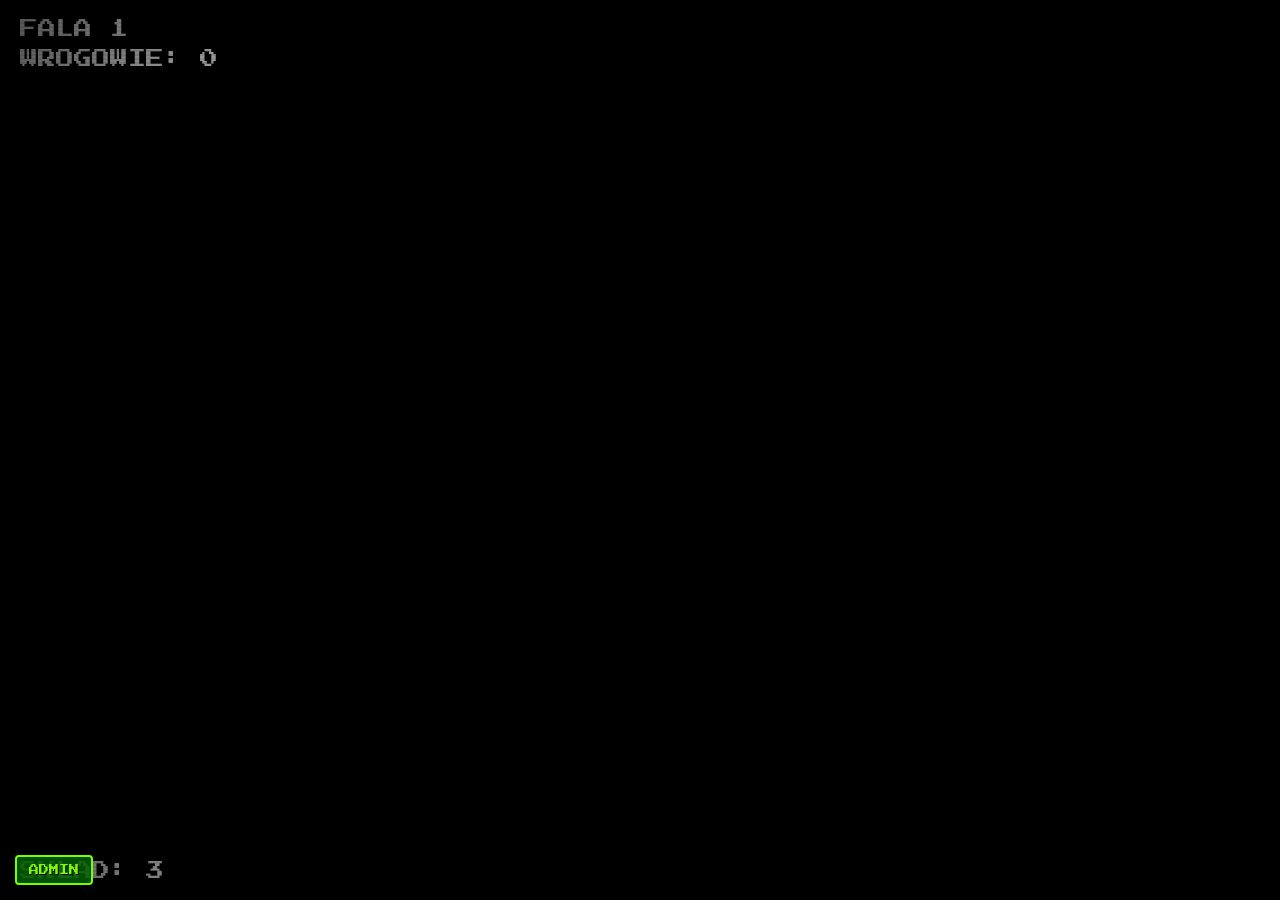
==== index.html @ 1f548682 "style: lower prisoner cage shadow to align with ground level to enhance depth and height perception" ====
<!DOCTYPE html>
<html lang="en">
<head>
    <meta charset="UTF-8">
    <meta name="viewport" content="width=device-width, initial-scale=1.0, maximum-scale=1.0, user-scalable=no">
    <title>Cannon Rogues</title>
    <link rel="stylesheet" href="css/style.css">
    <script>
        window.addEventListener('error', function(e) {
            const hud = document.getElementById('errorConsoleHUD');
            const log = document.getElementById('errorLogContent');
            if (hud && log) {
                hud.style.display = 'block';
                const msg = e.message || e.error || "Syntax / Script Error";
                const file = e.filename || "index";
                const line = e.lineno || 0;
                log.innerHTML += `<div style="color:#ffcc00; border-bottom:1px dashed #ffaa00; padding:5px 0;"><strong>${msg}</strong> (${file}:${line})</div>`;
            }
        });
        window.addEventListener('unhandledrejection', function(e) {
            const hud = document.getElementById('errorConsoleHUD');
            const log = document.getElementById('errorLogContent');
            if (hud && log) {
                hud.style.display = 'block';
                log.innerHTML += `<div style="color:#ffcc00; border-bottom:1px dashed #ffaa00; padding:5px 0;"><strong>PROMISE ERROR:</strong> ${e.reason || e}</div>`;
            }
        });
    </script>
</head>
<body>

    <canvas id="gameCanvas"></canvas>
    
    <!-- Touch capture layer to prevent UI selection issues -->
    <div id="joystickZone"></div>
    <!-- ONSCREEN ERROR CONSOLE HUD (Błyskawiczny podgląd błędów w grze) -->
    <div id="errorConsoleHUD" style="display: none; position: fixed; top: 20px; left: 20px; z-index: 9999999; background: rgba(139, 0, 0, 0.95); color: #fff; border: 3px solid #ff3300; padding: 15px; font-family: monospace; font-size: 12px; width: 80vw; max-height: 40vh; overflow-y: auto; box-shadow: 0 0 30px #000; pointer-events: auto;">
        <div style="display: flex; justify-content: space-between; font-weight: bold; border-bottom: 1px solid #ff8800; padding-bottom: 8px; margin-bottom: 10px;">
            <span style="color: #ffff00;">KONSOLA BŁĘDÓW (WYKRYTO WYJĄTEK JS):</span>
            <button onclick="document.getElementById('errorConsoleHUD').style.display='none'" style="background: #000; color: #fff; border: 1px solid #fff; padding: 2px 8px; cursor: pointer;">ZAMKNIJ [X]</button>
        </div>
        <div id="errorLogContent" style="white-space: pre-wrap;"></div>
    </div>

    <!-- Shadery ekranowe -->
    <div id="fxLayer"></div>
    <div id="scanlines"></div>

    <!-- Panel Administratora (Drawer) -->
    <button id="adminToggleBtn" onclick="toggleAdminPanel()">ADMIN</button>
    <div id="adminPanel">
        <div class="admin-header">DEBUG PANEL</div>
        <label class="admin-btn" style="border-color: #8bde38; color: #8bde38; font-weight: bold; display: block; text-align: center; cursor: pointer; padding: 10px 5px; margin-bottom: 8px; border: 2px solid #444; font-family: 'Press Start 2P', monospace; font-size: 9px;">
            + WCZYTAJ SKÓRKĘ (PNG)
            <input type="file" id="admin-upload-skin" accept="image/png" style="display: none;" onchange="adminUploadSkin(this)">
        </label>
        <button class="admin-btn pause-btn" onclick="togglePause()">PAUZA / WZNIÓW</button>
        <button class="admin-btn" onclick="adminSpawnRecruit()">+1 REKRUT</button>
        <button class="admin-btn" onclick="adminSpawnDog()">+1 PIES</button>
        <button class="admin-btn" onclick="adminSpawnCrate('PLASMA')">+1 BROŃ LEŻĄCA (PLAZMA)</button>
        <button class="admin-btn" onclick="adminSpawnCrate('FLAME')">+1 BROŃ LEŻĄCA (OGIEŃ)</button>
        <button class="admin-btn" onclick="adminGiveWeapon('SHOTGUN')">BROŃ: STRZELBA</button>
        <button class="admin-btn" onclick="adminGiveWeapon('MACHINEGUN')">BROŃ: KARABIN MASZ.</button>
        <button class="admin-btn" onclick="adminGiveWeapon('BAZOOKA')">BROŃ: BAZOOKA</button>
        <button class="admin-btn" onclick="adminGiveAirstrike()">+1 RADIO NALOTU (SKŁAD)</button>
        <button class="admin-btn" onclick="adminSpawnCrate('AIRSTRIKE')">+1 BROŃ LEŻĄCA (NALOT)</button>
        <button class="admin-btn" onclick="adminApplyUpgrade('damage')">+1 OBRAŻENIA</button>
        <button class="admin-btn" onclick="adminApplyUpgrade('speed')">+20% PRĘDKOŚCI</button>
        <button class="admin-btn" onclick="adminApplyUpgrade('heal')">LECZ SKŁAD</button>
        <button class="admin-btn" style="background: #2b6611; color: #fff; border-color: #8bde38; margin-top: 15px; font-weight: bold;" onclick="window.open('showcase.html', '_blank')">KATALOG KOMPONENTÓW</button>
    </div>

    <div id="uiLayer">
        <div>
            <div class="hud-text" id="waveDisplay">FALA 1</div>
            <div class="hud-text" id="enemiesDisplay">WROGOWIE: 0</div>
        </div>
        <div style="display: flex; justify-content: space-between; align-items: flex-end; width: 100%;">
            <div class="hud-text" id="squadDisplay" style="margin: 0;">SKŁAD: 3</div>
            <div id="doctrinesDisplay" style="display: flex; flex-direction: column; gap: 8px; align-items: flex-end; pointer-events: auto;"></div>
        </div>
    </div>

    <div id="screens" class="hidden">
        <!-- Main Menu -->
        <div id="mainMenu">
            <h1>CANNON<br>ROGUES</h1>
            <button class="btn" onclick="startGame()">ROZPOCZNIJ MISJĘ</button>
            <p style="color: #aaa; font-size: 10px; text-align: center; margin-top: 20px; line-height: 1.5;">
                DOTKNIJ I PRZECIĄGNIJ ZNACZNIK<br><br>SKŁAD AUTOMATYCZNIE STRZELA
            </p>
        </div>

        <!-- Upgrade Screen -->
        <div id="upgradeScreen" class="hidden">
            <h1 id="upgradeTitle" style="font-size: 20px; margin-bottom: 20px;">FALA POKONANA</h1>
            <p id="upgradeSubtitle" style="color: white; font-size: 10px; margin-bottom: 30px;">WYBIERZ WSPARCIE</p>
            <div id="upgradeOptions" style="width: 100%; display: flex; flex-direction: column; align-items: center;">
                <!-- Generated dynamically -->
            </div>
        </div>

        <!-- Game Over -->
        <div id="gameOverScreen" class="hidden">
            <h1 style="color: #ff0000; text-shadow: 3px 3px 0 #8b0000;">POLEGŁ W AKCJI</h1>
            <p id="survivalStats" style="color: white; font-size: 12px; margin-bottom: 30px; text-align: center; line-height: 1.5;"></p>
            <button class="btn" onclick="resetGame()">SPRÓBUJ PONOWNIE</button>
        </div>


    </div>

    <!-- Wejście do aplikacji modułowej -->
    <script type="module" src="js/main.js?v=1.0.5"></script>
</body>
</html>
---- css/style.css ----
@import url('https://fonts.googleapis.com/css2?family=Press+Start+2P&display=swap');

* {
    box-sizing: border-box;
    user-select: none;
    -webkit-user-select: none;
    -webkit-touch-callout: none; /* Blokuje menu kontekstowe przy długim naciśnięciu na iOS/Android */
    touch-action: none; /* Zapobiega gestom powiększania/przewijania na mobile */
}

body, html {
    margin: 0;
    padding: 0;
    width: 100%;
    height: 100%;
    background-color: #000;
    overflow: hidden;
    font-family: 'Press Start 2P', monospace;
}

#gameCanvas {
    display: block;
    width: 100%;
    height: 100%;
    image-rendering: pixelated; /* Retro feel */
}

/* UI Overlays */
#uiLayer {
    position: absolute;
    top: 0;
    left: 0;
    width: 100%;
    height: 100%;
    pointer-events: none;
    display: flex;
    flex-direction: column;
    justify-content: space-between;
    padding: 20px;
}

.hud-text {
    color: white;
    text-shadow: 2px 2px 0 #000;
    font-size: 18px; /* Większe i czytelniejsze na mobile */
    margin-bottom: 12px;
}

#screens {
    position: absolute;
    top: 0;
    left: 0;
    width: 100%;
    height: 100%;
    background: rgba(0, 0, 0, 0.85);
    display: flex;
    flex-direction: column;
    align-items: center;
    justify-content: center;
    z-index: 10;
}

.hidden {
    display: none !important;
}

h1 {
    color: #7cfc00;
    text-shadow: 3px 3px 0 #006400;
    text-align: center;
    font-size: 28px;
    line-height: 1.5;
    margin-bottom: 40px;
}

.btn {
    background: #006400;
    border: 4px solid #7cfc00;
    color: white;
    padding: 20px 20px; /* Większy obszar dotyku dla palców */
    font-family: 'Press Start 2P', monospace;
    font-size: 14px; /* Większa czcionka na przyciskach */
    cursor: pointer;
    margin: 10px;
    text-transform: uppercase;
    pointer-events: auto;
    transition: transform 0.1s, background 0.2s;
    width: 80%;
    max-width: 350px;
    text-align: center;
}

.btn:hover {
    background: #007300;
}

.btn:active {
    transform: scale(0.95);
    background: #008000;
}

.upgrade-desc {
    font-size: 12px; /* Powiększony opis */
    color: #aaa;
    margin-top: 10px;
    line-height: 1.4;
}

#joystickZone {
    position: absolute;
    top: 0;
    left: 0;
    width: 100%;
    height: 100%;
    z-index: 1;
}

/* Dodane "Shadery" CSS - post-processing */
#fxLayer {
    position: absolute;
    top: 0; left: 0; width: 100%; height: 100%;
    pointer-events: none;
    z-index: 2;
    background: radial-gradient(circle, rgba(0,0,0,0) 40%, rgba(0,0,0,0.7) 100%);
}

#scanlines {
    position: absolute;
    top: 0; left: 0; width: 100%; height: 100%;
    pointer-events: none;
    z-index: 3;
    background: linear-gradient(to bottom, rgba(255,255,255,0), rgba(255,255,255,0) 50%, rgba(0,0,0,0.15) 50%, rgba(0,0,0,0.15));
    background-size: 100% 4px;
    opacity: 0.6;
}

/* --- PANEL ADMINISTRATORA (Admin Drawer) --- */
#adminToggleBtn {
    position: absolute;
    bottom: 15px;
    left: 15px;
    z-index: 105;
    background: rgba(0, 100, 0, 0.8);
    border: 2px solid #7cfc00;
    color: #7cfc00;
    padding: 8px 12px;
    font-family: 'Press Start 2P', monospace;
    font-size: 10px;
    cursor: pointer;
    pointer-events: auto;
    border-radius: 4px;
    text-shadow: 1px 1px 0 #000;
}

#adminPanel {
    position: absolute;
    top: 0;
    left: -220px; /* Ukryty domyślnie */
    width: 220px;
    height: 100%;
    background: rgba(0, 0, 0, 0.92);
    border-right: 3px solid #7cfc00;
    z-index: 100;
    pointer-events: auto;
    transition: left 0.25s ease-in-out;
    display: flex;
    flex-direction: column;
    padding: 50px 10px 20px 10px;
    overflow-y: auto;
    box-shadow: 5px 0 15px rgba(0,0,0,0.8);
}

#adminPanel.open {
    left: 0; /* Otwarty */
}

.admin-header {
    color: #ffaa00;
    font-size: 10px;
    text-align: center;
    margin-bottom: 15px;
    border-bottom: 1px dashed #555;
    padding-bottom: 8px;
}

.admin-btn {
    background: #1a1a1a;
    border: 2px solid #444;
    color: #ddd;
    padding: 10px 5px;
    font-family: 'Press Start 2P', monospace;
    font-size: 9px;
    cursor: pointer;
    margin-bottom: 8px;
    text-align: center;
    transition: all 0.1s;
    width: 100%;
}

.admin-btn:hover {
    background: #333;
    border-color: #7cfc00;
    color: #fff;
}

.admin-btn:active {
    transform: scale(0.96);
}

.admin-btn.pause-btn {
    border-color: #ffaa00;
    color: #ffaa00;
    font-weight: bold;
}



/* Sloty Doktryn Taktycznych (HUD) */
.doctrine-slot {
    background: rgba(22, 34, 20, 0.85);
    border: 2px solid #2b6611;
    color: #8bde38;
    font-size: 9px;
    padding: 8px 14px;
    font-family: 'Press Start 2P', monospace;
    text-shadow: 1px 1px 0 #000;
    box-shadow: 4px 4px 0 #050804;
    transition: 0.2s;
    display: flex;
    justify-content: space-between;
    gap: 15px;
    width: 240px;
}

.doctrine-slot.ready {
    border-color: #ffff00;
    color: #ffff00;
    box-shadow: 0 0 10px rgba(255, 255, 0, 0.4), 4px 4px 0 #050804;
    animation: pulse-ready 1.5s infinite alternate;
}

@keyframes pulse-ready {
    0% { border-color: #a8a800; }
    100% { border-color: #ffff00; }
}
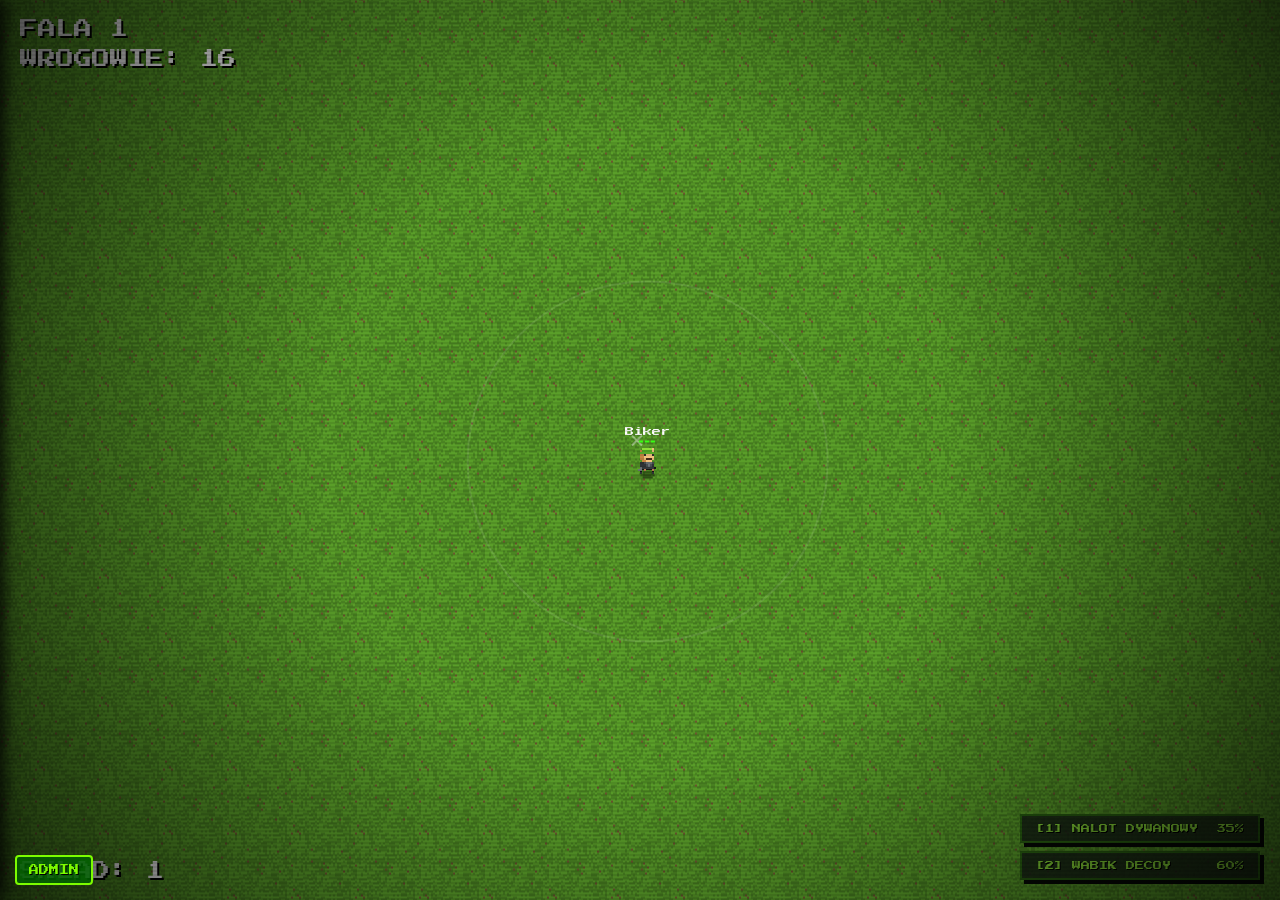
==== commit cf51392c: "Refactor: sniper rifle range boost, headshot direction splatters, medkit pick-up speed, and smooth s" ====
--- a/index.html
+++ b/index.html
@@ -59,6 +59,7 @@
         <button class="admin-btn" onclick="adminSpawnDog()">+1 PIES</button>
         <button class="admin-btn" onclick="adminSpawnCrate('PLASMA')">+1 BROŃ LEŻĄCA (PLAZMA)</button>
         <button class="admin-btn" onclick="adminSpawnCrate('FLAME')">+1 BROŃ LEŻĄCA (OGIEŃ)</button>
+        <button class="admin-btn" onclick="adminGiveWeapon('M16')">BROŃ: M16</button>
         <button class="admin-btn" onclick="adminGiveWeapon('SHOTGUN')">BROŃ: STRZELBA</button>
         <button class="admin-btn" onclick="adminGiveWeapon('MACHINEGUN')">BROŃ: KARABIN MASZ.</button>
         <button class="admin-btn" onclick="adminGiveWeapon('BAZOOKA')">BROŃ: BAZOOKA</button>
@@ -67,6 +68,7 @@
         <button class="admin-btn" onclick="adminApplyUpgrade('damage')">+1 OBRAŻENIA</button>
         <button class="admin-btn" onclick="adminApplyUpgrade('speed')">+20% PRĘDKOŚCI</button>
         <button class="admin-btn" onclick="adminApplyUpgrade('heal')">LECZ SKŁAD</button>
+        <button class="admin-btn" style="background: #2b6611; color: #fff; border-color: #8bde38;" onclick="adminPromoteSquad()">AWANSUJ SKŁAD (LEGENDY)</button>
         <button class="admin-btn" style="background: #2b6611; color: #fff; border-color: #8bde38; margin-top: 15px; font-weight: bold;" onclick="window.open('showcase.html', '_blank')">KATALOG KOMPONENTÓW</button>
     </div>
 
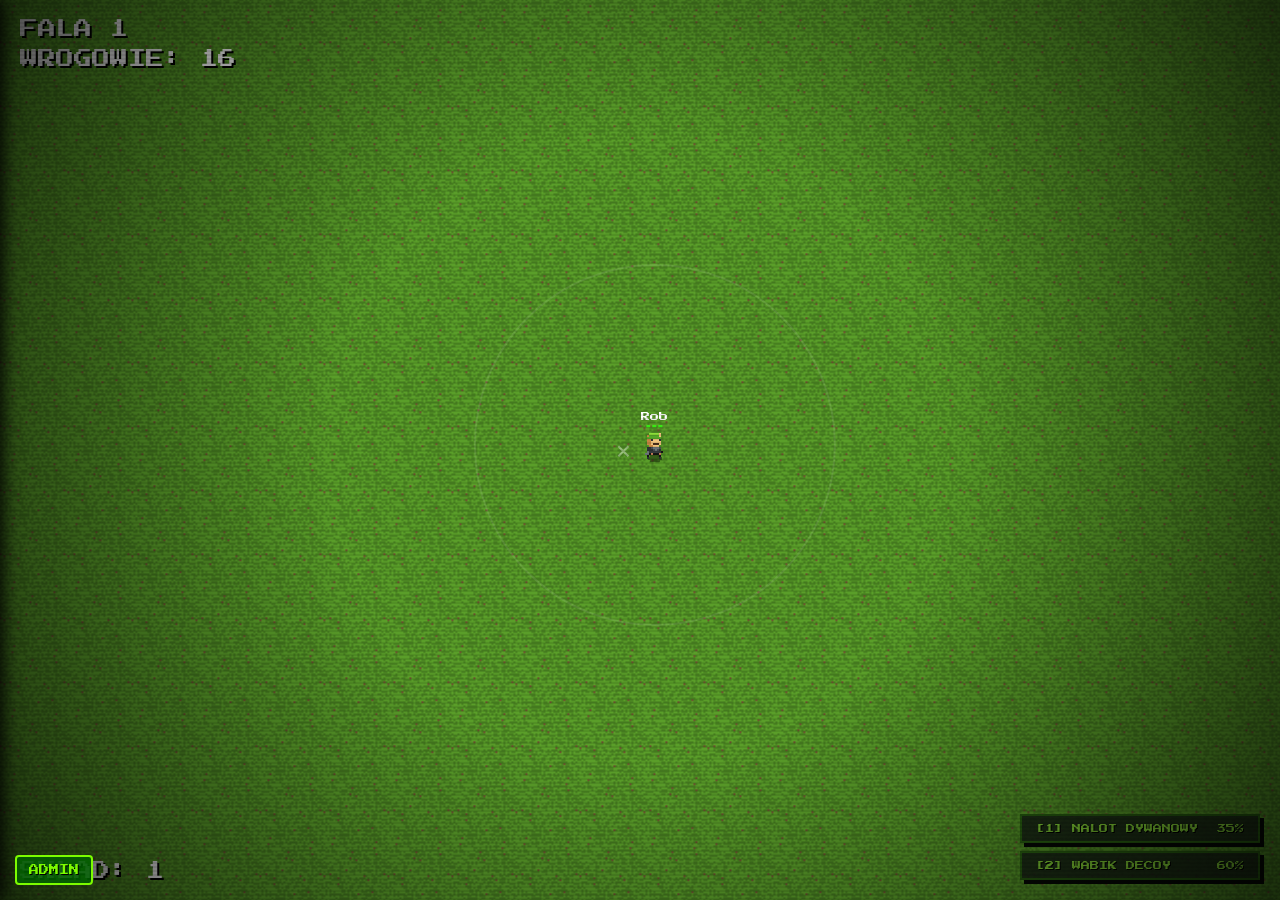
==== commit 438b575b: "Fix: resolve cache-based SyntaxError and share Web Audio state globally on window" ====
--- a/index.html
+++ b/index.html
@@ -113,6 +113,6 @@
     </div>
 
     <!-- Wejście do aplikacji modułowej -->
-    <script type="module" src="js/main.js?v=1.0.5"></script>
+    <script type="module" src="js/main.js?v=1.0.6"></script>
 </body>
 </html>
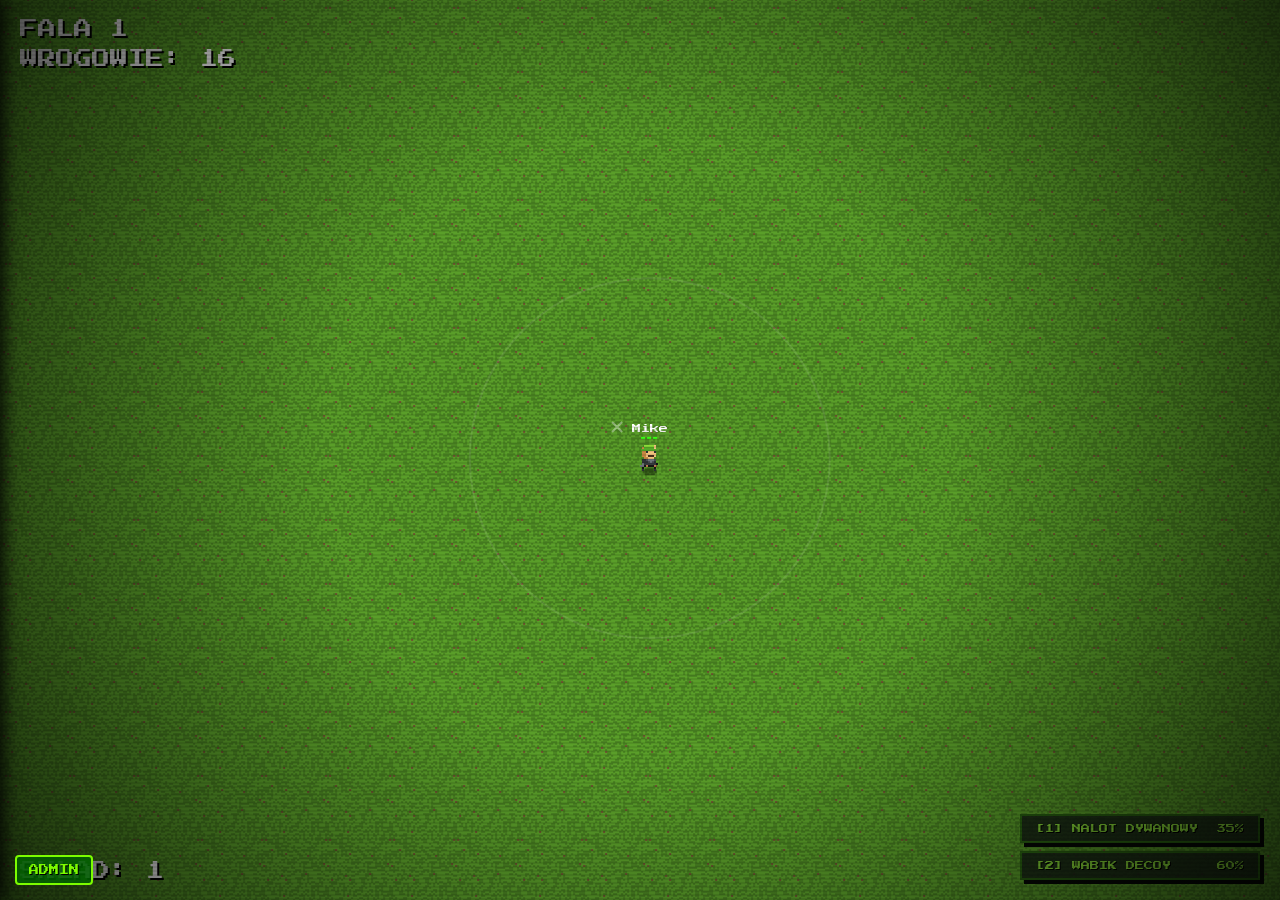
==== commit fb20130a: "Complete unified Pixel Art hanging dog tags with torn corner and precise bead chain alignment" ====
--- a/index.html
+++ b/index.html
@@ -55,20 +55,15 @@
             <input type="file" id="admin-upload-skin" accept="image/png" style="display: none;" onchange="adminUploadSkin(this)">
         </label>
         <button class="admin-btn pause-btn" onclick="togglePause()">PAUZA / WZNIÓW</button>
+        <button class="admin-btn" id="adminToggleControlModeBtn" onclick="adminToggleControlMode()">TRYB: RUCH MYSZKĄ</button>
         <button class="admin-btn" onclick="adminSpawnRecruit()">+1 REKRUT</button>
         <button class="admin-btn" onclick="adminSpawnDog()">+1 PIES</button>
-        <button class="admin-btn" onclick="adminSpawnCrate('PLASMA')">+1 BROŃ LEŻĄCA (PLAZMA)</button>
-        <button class="admin-btn" onclick="adminSpawnCrate('FLAME')">+1 BROŃ LEŻĄCA (OGIEŃ)</button>
-        <button class="admin-btn" onclick="adminGiveWeapon('M16')">BROŃ: M16</button>
-        <button class="admin-btn" onclick="adminGiveWeapon('SHOTGUN')">BROŃ: STRZELBA</button>
-        <button class="admin-btn" onclick="adminGiveWeapon('MACHINEGUN')">BROŃ: KARABIN MASZ.</button>
-        <button class="admin-btn" onclick="adminGiveWeapon('BAZOOKA')">BROŃ: BAZOOKA</button>
-        <button class="admin-btn" onclick="adminGiveAirstrike()">+1 RADIO NALOTU (SKŁAD)</button>
-        <button class="admin-btn" onclick="adminSpawnCrate('AIRSTRIKE')">+1 BROŃ LEŻĄCA (NALOT)</button>
-        <button class="admin-btn" onclick="adminApplyUpgrade('damage')">+1 OBRAŻENIA</button>
-        <button class="admin-btn" onclick="adminApplyUpgrade('speed')">+20% PRĘDKOŚCI</button>
-        <button class="admin-btn" onclick="adminApplyUpgrade('heal')">LECZ SKŁAD</button>
-        <button class="admin-btn" style="background: #2b6611; color: #fff; border-color: #8bde38;" onclick="adminPromoteSquad()">AWANSUJ SKŁAD (LEGENDY)</button>
+        <button class="admin-btn" style="background: #8e1c1c; color: #fff; border-color: #f75c5c; font-weight: bold;" onclick="adminRespawnSoldier('COMMANDER')">RESPAWN: DOWÓDCA</button>
+        <button class="admin-btn" style="background: #1166aa; color: #fff; border-color: #33aaff; font-weight: bold;" onclick="adminRespawnSoldier('MEDIC')">RESPAWN: MEDYK</button>
+        <button class="admin-btn" style="background: #aa7711; color: #fff; border-color: #ffaa33; font-weight: bold;" onclick="adminRespawnSoldier('ENGINEER')">RESPAWN: INŻYNIER</button>
+        <button class="admin-btn" style="background: #3b7a1e; color: #fff; border-color: #7ce844; font-weight: bold;" onclick="adminRespawnSoldier('SNIPER')">RESPAWN: SNAJPER</button>
+        <button class="admin-btn" style="background: #62198c; color: #fff; border-color: #b757ed; font-weight: bold;" onclick="adminRespawnSoldier('HEAVY_GUNNER')">RESPAWN: CIĘŻKI STRZELEC</button>
+        <button class="admin-btn" style="background: #2b6611; color: #fff; border-color: #ffff00; font-weight: bold; margin-top: 10px;" onclick="showUpgrades()">+ TESTUJ NIEŚMIERTELNIKI</button>
         <button class="admin-btn" style="background: #2b6611; color: #fff; border-color: #8bde38; margin-top: 15px; font-weight: bold;" onclick="window.open('showcase.html', '_blank')">KATALOG KOMPONENTÓW</button>
     </div>
 
@@ -85,7 +80,7 @@
 
     <div id="screens" class="hidden">
         <!-- Main Menu -->
-        <div id="mainMenu">
+        <div id="mainMenu" class="hidden">
             <h1>CANNON<br>ROGUES</h1>
             <button class="btn" onclick="startGame()">ROZPOCZNIJ MISJĘ</button>
             <p style="color: #aaa; font-size: 10px; text-align: center; margin-top: 20px; line-height: 1.5;">
@@ -95,9 +90,9 @@
 
         <!-- Upgrade Screen -->
         <div id="upgradeScreen" class="hidden">
-            <h1 id="upgradeTitle" style="font-size: 20px; margin-bottom: 20px;">FALA POKONANA</h1>
-            <p id="upgradeSubtitle" style="color: white; font-size: 10px; margin-bottom: 30px;">WYBIERZ WSPARCIE</p>
-            <div id="upgradeOptions" style="width: 100%; display: flex; flex-direction: column; align-items: center;">
+            <h1 id="upgradeTitle" class="hidden">FALA POKONANA</h1>
+            <p id="upgradeSubtitle" class="hidden">WYBIERZ WSPARCIE</p>
+            <div id="upgradeOptions">
                 <!-- Generated dynamically -->
             </div>
         </div>
--- a/css/style.css
+++ b/css/style.css
@@ -244,3 +244,119 @@
     100% { border-color: #ffff00; }
 }
 
+
+/* --- BULLET-TIME UPGRADE CARDS (PIXEL ART STYLE) --- */
+#screens.upgrade-mode {
+    background: transparent;          /* Całkowicie przezroczyste tło */
+    backdrop-filter: none;            /* Brak jakiegokolwiek rozmycia (bluru) */
+    -webkit-backdrop-filter: none;
+    pointer-events: none;             /* Pozwala na klikanie przez ekran, jeśli gracz nie trafi w kartę */
+}
+
+#upgradeOptions {
+    position: absolute;
+    top: 0;
+    left: 0;
+    width: 100%;
+    display: flex;
+    flex-direction: row;
+    justify-content: center;
+    align-items: flex-start;          /* Nieśmiertelniki zwisają od samej góry */
+    gap: 35px;
+    padding: 0 20px;
+    pointer-events: none;             /* Kontener nie blokuje myszy */
+}
+
+@media (max-width: 768px) {
+    #upgradeOptions {
+        gap: 15px;
+        padding: 0 10px;
+    }
+}
+
+/* --- MILITARY DOG TAGS (NIEŚMIERTELNIKI NA ŁAŃCUSZKACH) --- */
+/* --- MILITARY DOUBLE DOG TAGS (NIEŚMIERTELNIKI NA WZÓR REFERENCJI) --- */
+/* --- MILITARY OVAL DOG TAGS (OWALNE NIEŚMIERTELNIKI NA KULKOWYM ŁAŃCUSZKU) --- */
+/* Interaktywny kontener całej karty nieśmiertelnika */
+.upgrade-card {
+    position: relative;
+    width: 160px;
+    min-height: 352px;
+    margin-top: 0px; /* Łańcuszek zwisa od samej góry ekranu */
+    cursor: pointer;
+    pointer-events: auto;
+    transform-origin: 50% 0px; /* Punkt obrotu wahadła na samej górze ekranu (top łańcuszka) */
+    animation: dogtag-swing 4s infinite ease-in-out alternate;
+    transition: transform 0.2s ease-out;
+    filter: drop-shadow(10px 10px 0px rgba(0, 0, 0, 0.8));
+}
+
+/* Wstrzymanie bujania i przyciągnięcie do gracza na hover */
+.upgrade-card:hover {
+    animation-play-state: paused;
+    transform: rotate(0deg) translateY(-8px) scale(1.05) !important;
+    z-index: 20;
+    filter: drop-shadow(16px 16px 0px rgba(0, 0, 0, 0.95));
+}
+
+.upgrade-card:active {
+    transform: rotate(0deg) translateY(2px) scale(0.98) !important;
+}
+
+.unified-dogtag-svg {
+    width: 100%;
+    height: auto;
+    display: block;
+    shape-rendering: crispEdges;
+}
+
+/* Rozświetlenie warstwy SVG na hover */
+.upgrade-card:hover .unified-dogtag-svg rect.tag-silver-fill {
+    fill: #b2bfc7;
+}
+
+/* Kontener na napisy, umieszczony w blaszanej części SVG (od y=22 do y=84 -> 88px do 336px) */
+.dogtag-content {
+    position: absolute;
+    top: 88px; /* Zaczyna się dokładnie na blasze */
+    left: 0;
+    width: 100%;
+    height: 248px;
+    display: flex;
+    flex-direction: column;
+    align-items: center;
+    justify-content: center;
+    padding: 0 16px;
+    text-align: center;
+    z-index: 2;
+}
+
+/* Wgniecione (debossed) napisy wyryte w blachę */
+.upgrade-card-title {
+    font-size: 13px;
+    color: #1a2225;
+    margin-bottom: 20px;
+    text-shadow: 2px 2px 0px rgba(255, 255, 255, 0.85);
+    line-height: 1.4;
+    font-weight: bold;
+    letter-spacing: 1px;
+}
+
+.upgrade-card-desc {
+    font-size: 9px;
+    color: #263339;
+    line-height: 1.6;
+    text-shadow: 2px 2px 0px rgba(255, 255, 255, 0.7);
+    font-weight: bold;
+}
+
+/* Animacja minimalnego kołysania się (Subtelne Wahadło) */
+@keyframes dogtag-swing {
+    0% { transform: rotate(-1deg); }
+    100% { transform: rotate(1deg); }
+}
+
+/* Asynchroniczne kołysanie się poszczególnych nieśmiertelników */
+.upgrade-card:nth-child(1) { animation-delay: -1s; }
+.upgrade-card:nth-child(2) { animation-delay: -2.5s; }
+.upgrade-card:nth-child(3) { animation-delay: -0.5s; }
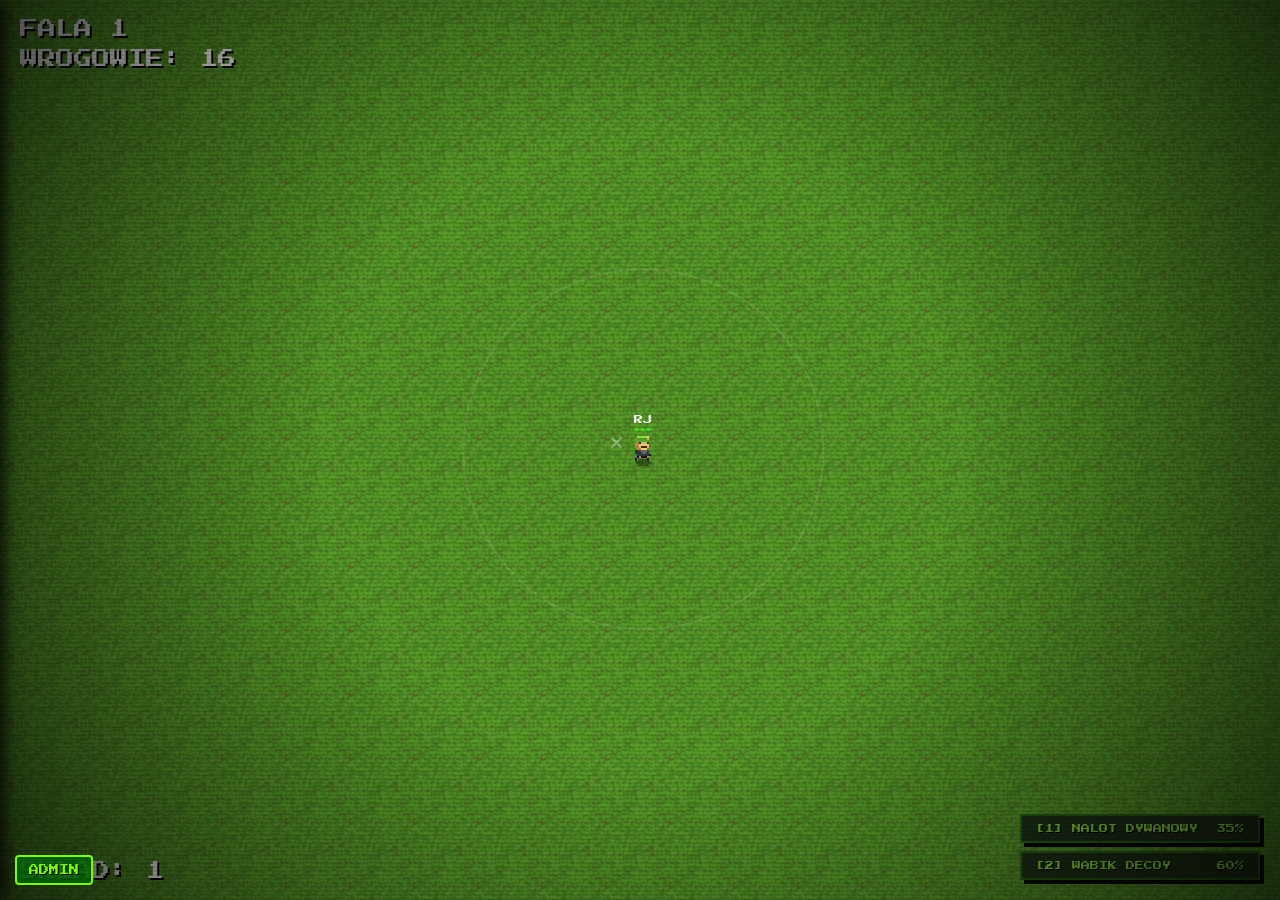
==== commit 2409d9c2: "Implement 4 new Classic Doctrines: Sniper Focus, Kevlar Armor, Cold Blood, Master of Camouflage with" ====
--- a/index.html
+++ b/index.html
@@ -64,6 +64,7 @@
         <button class="admin-btn" style="background: #3b7a1e; color: #fff; border-color: #7ce844; font-weight: bold;" onclick="adminRespawnSoldier('SNIPER')">RESPAWN: SNAJPER</button>
         <button class="admin-btn" style="background: #62198c; color: #fff; border-color: #b757ed; font-weight: bold;" onclick="adminRespawnSoldier('HEAVY_GUNNER')">RESPAWN: CIĘŻKI STRZELEC</button>
         <button class="admin-btn" style="background: #2b6611; color: #fff; border-color: #ffff00; font-weight: bold; margin-top: 10px;" onclick="showUpgrades()">+ TESTUJ NIEŚMIERTELNIKI</button>
+        <button class="admin-btn" style="background: #1e272c; color: #f39c12; border-color: #f39c12; font-weight: bold; margin-top: 8px;" onclick="testCustomDoctrinesScreen()">+ TESTUJ NIESTANDARDOWE DOKTRYNY</button>
         <button class="admin-btn" style="background: #2b6611; color: #fff; border-color: #8bde38; margin-top: 15px; font-weight: bold;" onclick="window.open('showcase.html', '_blank')">KATALOG KOMPONENTÓW</button>
     </div>
 
--- a/css/style.css
+++ b/css/style.css
@@ -303,6 +303,26 @@
     transform: rotate(0deg) translateY(2px) scale(0.98) !important;
 }
 
+/* --- CZARNE BLACHY (BLACK TAGS / CZARNY RYNEK GAME-CHANGERS) --- */
+.upgrade-card.black-tag {
+    filter: drop-shadow(12px 12px 0px rgba(0, 0, 0, 0.95));
+}
+
+.upgrade-card.black-tag:hover {
+    filter: drop-shadow(16px 16px 0px rgba(243, 156, 18, 0.75)); /* Złota poświata wokół węglowej blachy! */
+}
+
+/* Kolor tytułu w Czarnej Blasze */
+.upgrade-card.black-tag .upgrade-card-title {
+    color: #f39c12; /* Lśniący złoty napis */
+    text-shadow: 2px 2px 0px rgba(0, 0, 0, 0.95);
+}
+
+.upgrade-card.black-tag .upgrade-card-desc {
+    color: #ecf0f1; /* Czysta jasna biel */
+    text-shadow: 2px 2px 0px rgba(0, 0, 0, 0.95);
+}
+
 .unified-dogtag-svg {
     width: 100%;
     height: auto;
@@ -315,10 +335,14 @@
     fill: #b2bfc7;
 }
 
+.upgrade-card.black-tag:hover .unified-dogtag-svg rect.tag-silver-fill {
+    fill: #2c383e; /* Lekkie rozjaśnienie carbonu na hover */
+}
+
 /* Kontener na napisy, umieszczony w blaszanej części SVG (od y=22 do y=84 -> 88px do 336px) */
 .dogtag-content {
     position: absolute;
-    top: 88px; /* Zaczyna się dokładnie na blasze */
+    top: 88px; 
     left: 0;
     width: 100%;
     height: 248px;
@@ -326,20 +350,28 @@
     flex-direction: column;
     align-items: center;
     justify-content: center;
-    padding: 0 16px;
+    padding: 0 12px;
     text-align: center;
     z-index: 2;
+    box-sizing: border-box; /* Gwarancja braku przelewania tekstu poza blachę */
 }
 
 /* Wgniecione (debossed) napisy wyryte w blachę */
 .upgrade-card-title {
-    font-size: 13px;
+    font-size: 10px;
     color: #1a2225;
     margin-bottom: 20px;
     text-shadow: 2px 2px 0px rgba(255, 255, 255, 0.85);
-    line-height: 1.4;
+    line-height: 1.6;
     font-weight: bold;
-    letter-spacing: 1px;
+    letter-spacing: 0px;
+    word-break: keep-all;
+}
+
+.upgrade-card-title.solo-function {
+    margin-bottom: 0px; 
+    line-height: 1.6;
+    padding: 0;
 }
 
 .upgrade-card-desc {
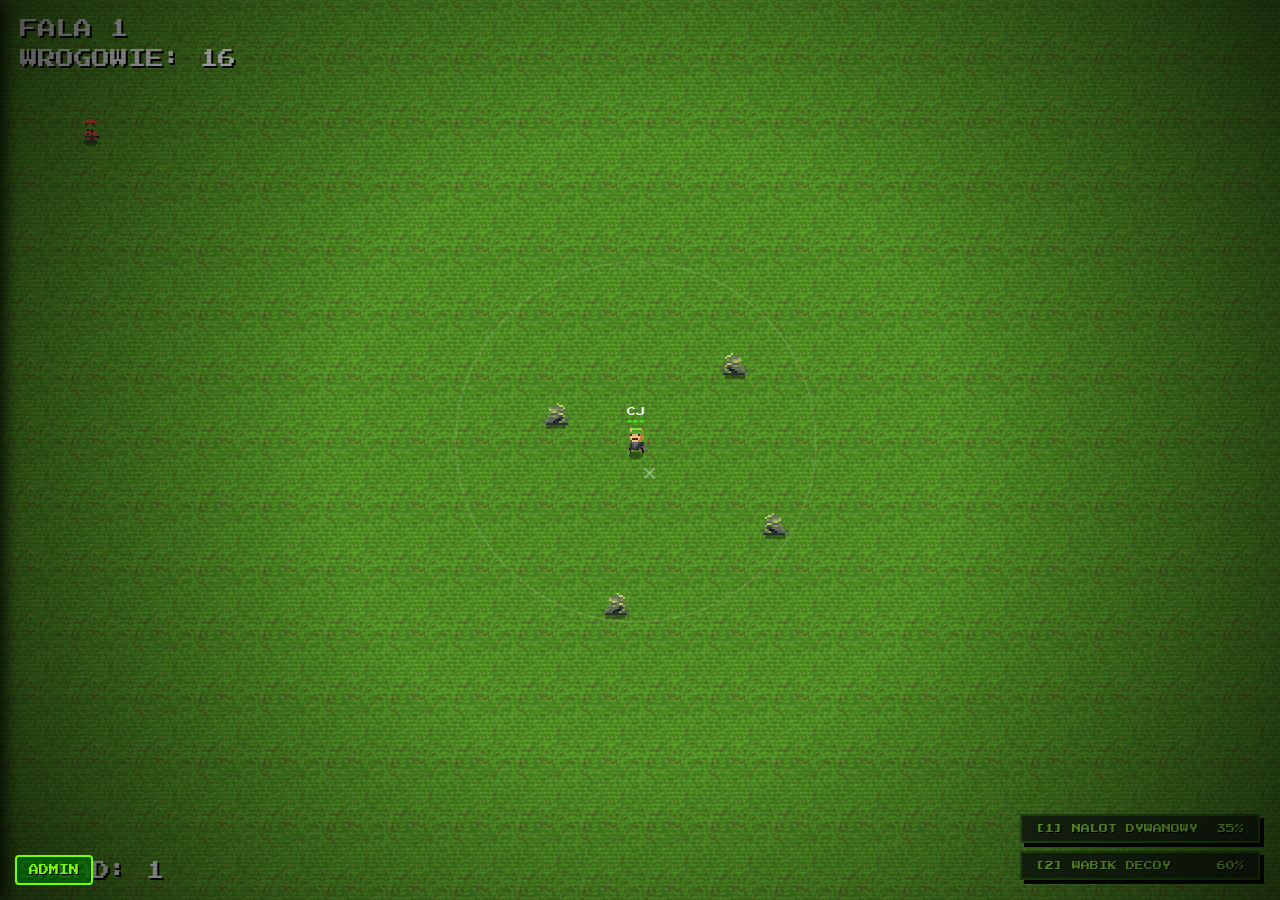
==== commit d3176673: "feat: add sound ON/OFF toggle in admin debug panel" ====
--- a/index.html
+++ b/index.html
@@ -54,6 +54,10 @@
             + WCZYTAJ SKÓRKĘ (PNG)
             <input type="file" id="admin-upload-skin" accept="image/png" style="display: none;" onchange="adminUploadSkin(this)">
         </label>
+        <div style="display: flex; gap: 5px; margin-bottom: 8px;">
+            <button class="admin-btn" id="adminSoundOnBtn" style="margin-bottom: 0; background: #2b6611; color: #fff; border-color: #8bde38; font-weight: bold; font-size: 8px; padding: 10px 2px;" onclick="adminSetSound(true)">DŹWIĘK WŁ.</button>
+            <button class="admin-btn" id="adminSoundOffBtn" style="margin-bottom: 0; background: #1a1a1a; color: #777; border-color: #444; font-size: 8px; padding: 10px 2px;" onclick="adminSetSound(false)">DŹWIĘK WYŁ.</button>
+        </div>
         <button class="admin-btn pause-btn" onclick="togglePause()">PAUZA / WZNIÓW</button>
         <button class="admin-btn" id="adminToggleControlModeBtn" onclick="adminToggleControlMode()">TRYB: RUCH MYSZKĄ</button>
         <button class="admin-btn" onclick="adminSpawnRecruit()">+1 REKRUT</button>
--- a/css/style.css
+++ b/css/style.css
@@ -360,7 +360,7 @@
 .upgrade-card-title {
     font-size: 10px;
     color: #1a2225;
-    margin-bottom: 20px;
+    margin-bottom: 8px;
     text-shadow: 2px 2px 0px rgba(255, 255, 255, 0.85);
     line-height: 1.6;
     font-weight: bold;
@@ -375,7 +375,7 @@
 }
 
 .upgrade-card-desc {
-    font-size: 9px;
+    font-size: 8px;
     color: #263339;
     line-height: 1.6;
     text-shadow: 2px 2px 0px rgba(255, 255, 255, 0.7);
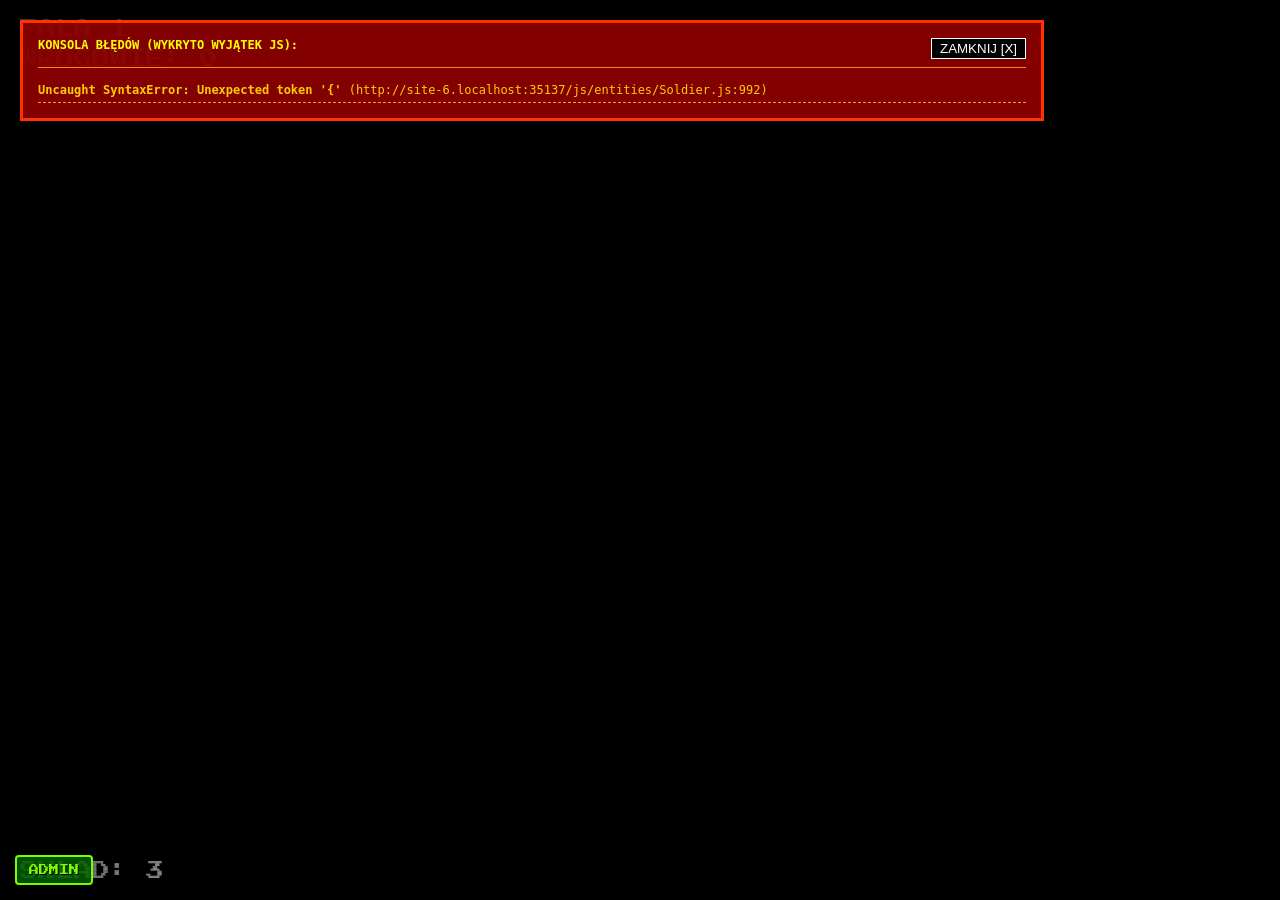
==== commit 34a93561: "feat: implement dual 3-level soldier skill tree progression framework and admin Lvl up rekrut UI" ====
--- a/index.html
+++ b/index.html
@@ -61,6 +61,7 @@
         <button class="admin-btn pause-btn" onclick="togglePause()">PAUZA / WZNIÓW</button>
         <button class="admin-btn" id="adminToggleControlModeBtn" onclick="adminToggleControlMode()">TRYB: RUCH MYSZKĄ</button>
         <button class="admin-btn" onclick="adminSpawnRecruit()">+1 REKRUT</button>
+        <button class="admin-btn" style="background: #2b6611; color: #fff; border-color: #8bde38; font-weight: bold;" onclick="adminLvlUpRecruit()">LVL UP REKRUT</button>
         <button class="admin-btn" onclick="adminSpawnDog()">+1 PIES</button>
         <button class="admin-btn" style="background: #8e1c1c; color: #fff; border-color: #f75c5c; font-weight: bold;" onclick="adminRespawnSoldier('COMMANDER')">RESPAWN: DOWÓDCA</button>
         <button class="admin-btn" style="background: #1166aa; color: #fff; border-color: #33aaff; font-weight: bold;" onclick="adminRespawnSoldier('MEDIC')">RESPAWN: MEDYK</button>
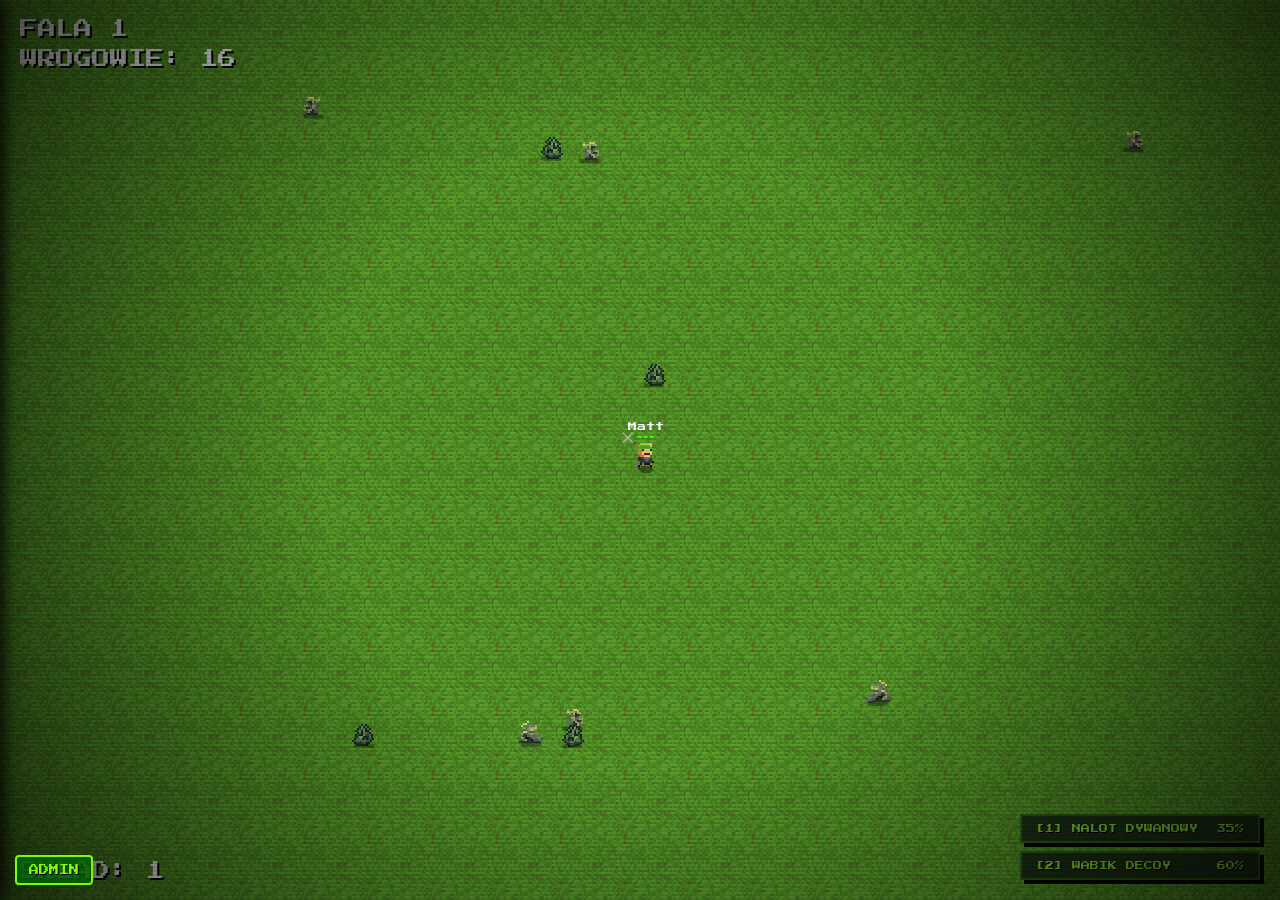
==== commit a62eff70: "feat(promotions): wdrożenie nalotu dymnego [comm_a2], optymalizacja dźwięków i usunięcie wskaźnika z" ====
--- a/index.html
+++ b/index.html
@@ -80,6 +80,7 @@
         </div>
         <div style="display: flex; justify-content: space-between; align-items: flex-end; width: 100%;">
             <div class="hud-text" id="squadDisplay" style="margin: 0;">SKŁAD: 3</div>
+            <div id="activeSkillsDisplay" style="display: flex; gap: 10px; justify-content: center; align-items: flex-end; pointer-events: auto; margin: 0 auto;"></div>
             <div id="doctrinesDisplay" style="display: flex; flex-direction: column; gap: 8px; align-items: flex-end; pointer-events: auto;"></div>
         </div>
     </div>
--- a/css/style.css
+++ b/css/style.css
@@ -242,6 +242,37 @@
 @keyframes pulse-ready {
     0% { border-color: #a8a800; }
     100% { border-color: #ffff00; }
+}
+
+/* Znaczniki aktywnych umiejętności (HUD na środku na dole) */
+.active-skill-slot {
+    background: rgba(22, 34, 20, 0.85);
+    border: 2px solid #555;
+    color: #aaa;
+    font-size: 8px;
+    padding: 6px 10px;
+    font-family: 'Press Start 2P', monospace;
+    text-shadow: 1px 1px 0 #000;
+    box-shadow: 2px 2px 0 #050804;
+    transition: 0.2s;
+    display: flex;
+    flex-direction: column;
+    align-items: center;
+    gap: 5px;
+    min-width: 100px;
+    cursor: pointer;
+}
+.active-skill-slot.ready {
+    border-color: #7cfc00;
+    color: #7cfc00;
+    box-shadow: 0 0 10px rgba(124, 252, 0, 0.5), 2px 2px 0 #050804;
+    animation: pulse-ready 1.5s infinite alternate;
+}
+.active-skill-slot.active-buff {
+    border-color: #00ffff;
+    color: #00ffff;
+    background: rgba(0, 70, 70, 0.85);
+    box-shadow: 0 0 15px rgba(0, 255, 255, 0.7), 2px 2px 0 #050804;
 }
 
 
